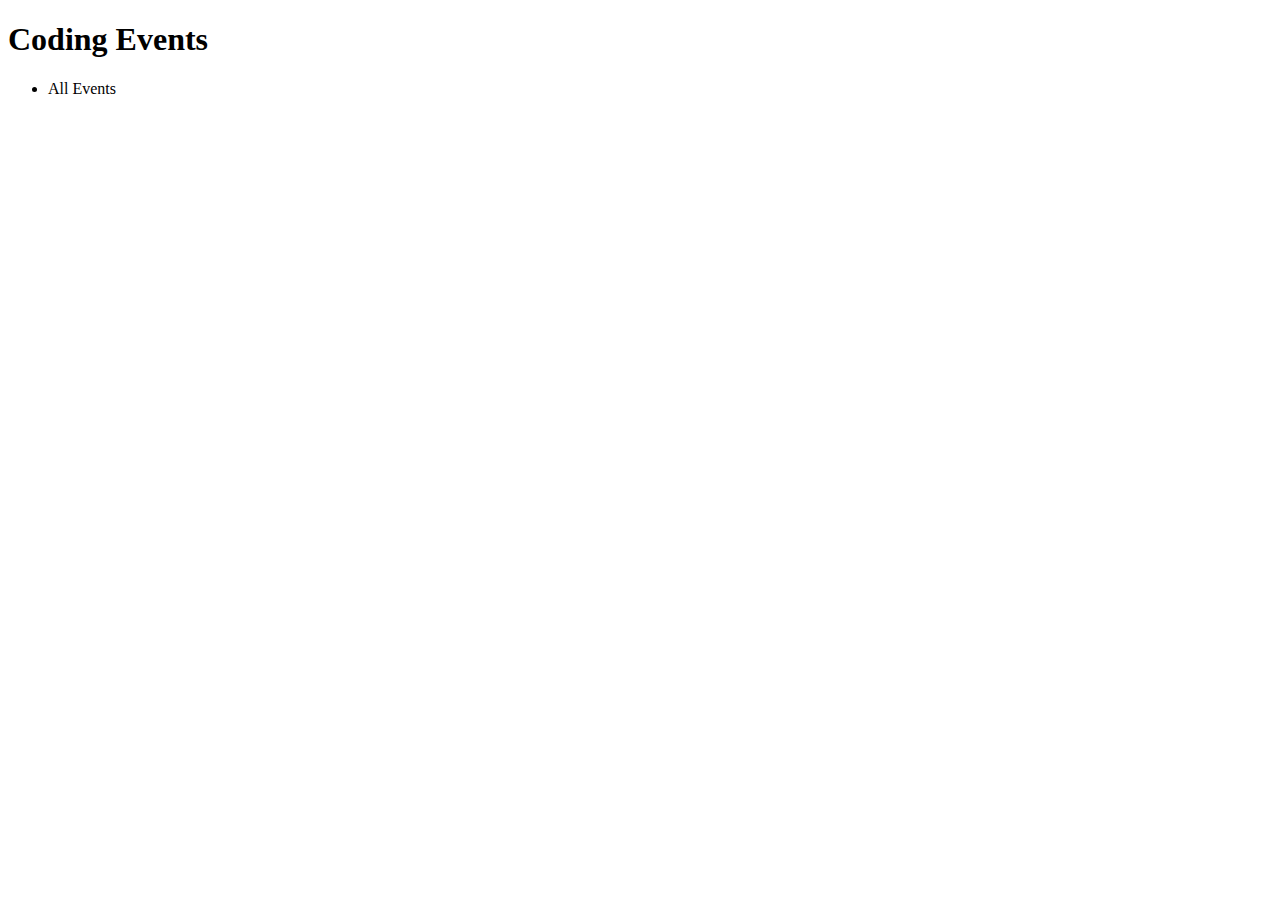
==== src/main/resources/templates/index.html @ e96528ee "first commit" ====
<!DOCTYPE html>
<html lang="en" xmlns:th="http://www.thymeleaf.org/">
<head>
    <meta charset="UTF-8"/>
    <title>Title</title>
</head>
<body>

<h1>Coding Events</h1>

<nav>
    <ul>
        <li><a th:href="/events">All Events</a></li>
    </ul>
</nav>

</body>
</html>
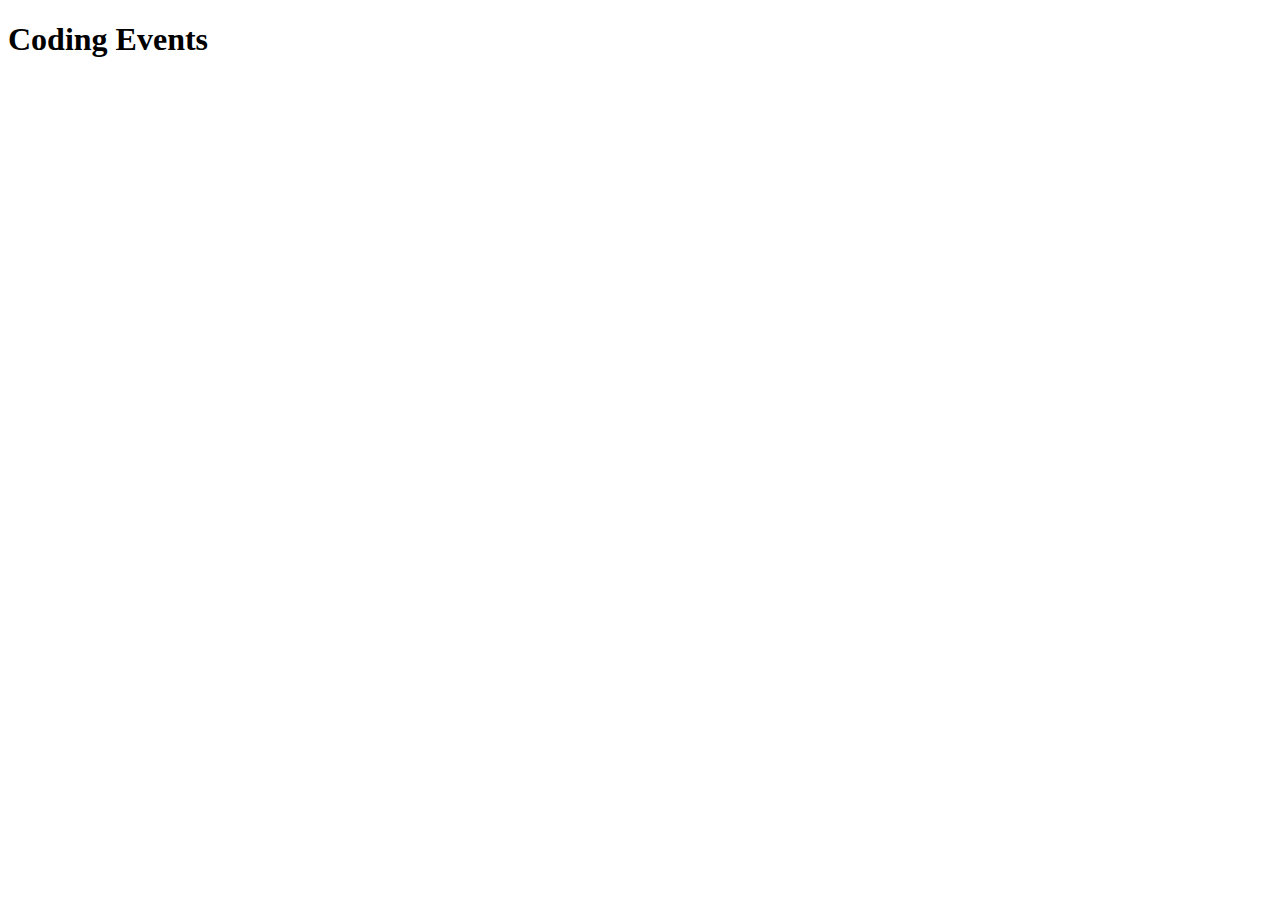
==== commit efffd852: "updated code to match starter code/copied pasted for Coding Java Events/checked and it's working" ====
--- a/src/main/resources/templates/index.html
+++ b/src/main/resources/templates/index.html
@@ -1,18 +1,11 @@
 <!DOCTYPE html>
 <html lang="en" xmlns:th="http://www.thymeleaf.org/">
-<head>
-    <meta charset="UTF-8"/>
-    <title>Title</title>
-</head>
-<body>
+<head th:replace="fragments :: head"></head>
+<body class="container">
 
 <h1>Coding Events</h1>
 
-<nav>
-    <ul>
-        <li><a th:href="/events">All Events</a></li>
-    </ul>
-</nav>
+<header th:replace="fragments :: header"></header>
 
 </body>
 </html>